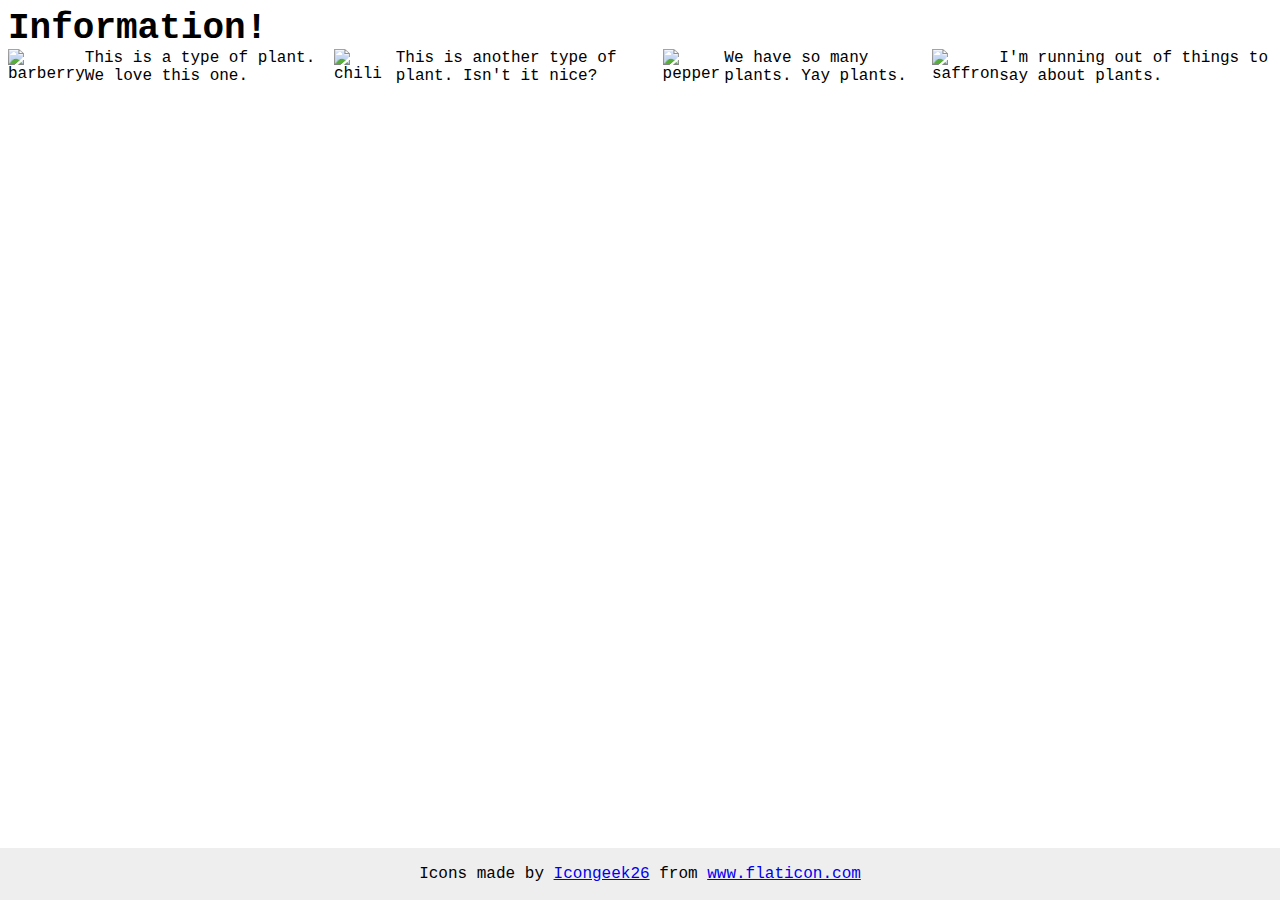
==== foundations/flex/04-flex-information/index.html @ a230d942 "Put all the plants onto one line" ====
<!DOCTYPE html>
<html lang="en">
  <head>
    <meta charset="UTF-8">
    <meta http-equiv="X-UA-Compatible" content="IE=edge">
    <meta name="viewport" content="width=device-width, initial-scale=1.0">
    <title>Information</title>
    <link rel="stylesheet" href="style.css">
  </head>
  <body>
    <div class="title">Information!</div>
    <div class="plants">
      <img src="./images/barberry.png" alt="barberry">
      <div class="text">This is a type of plant. We love this one.</div>

      <img src="./images/chilli.png" alt="chili">
      <div class="text">This is another type of plant. Isn't it nice?</div>

      <img src="./images/pepper.png" alt="pepper">
      <div class="text">We have so many plants. Yay plants.</div>

      <img src="./images/saffron.png" alt="saffron">
      <div class="text">I'm running out of things to say about plants.</div>
    </div>
    <!-- disregard this section, it's here to give attribution to the creator of these icons -->
    <div class="footer">
      <div>Icons made by <a href="https://www.flaticon.com/authors/icongeek26" title="Icongeek26">Icongeek26</a> from <a href="https://www.flaticon.com/" title="Flaticon">www.flaticon.com</a></div>
    </div>
  </body>
</html>
---- foundations/flex/04-flex-information/style.css ----
body {
  font-family: 'Courier New', Courier, monospace;
}

img {
  width: 100px;
  height: 100px;
}

.title {
  font-size: 36px;
  font-weight: 900;
}

.plants{
  display: flex;
}

/* do not edit this footer */
.footer {
  position: fixed;
  bottom: 0;
  left: 0;
  right: 0;
  height: 52px;
  display: flex;
  align-items: center;
  justify-content: center;
  background: #eee;
}
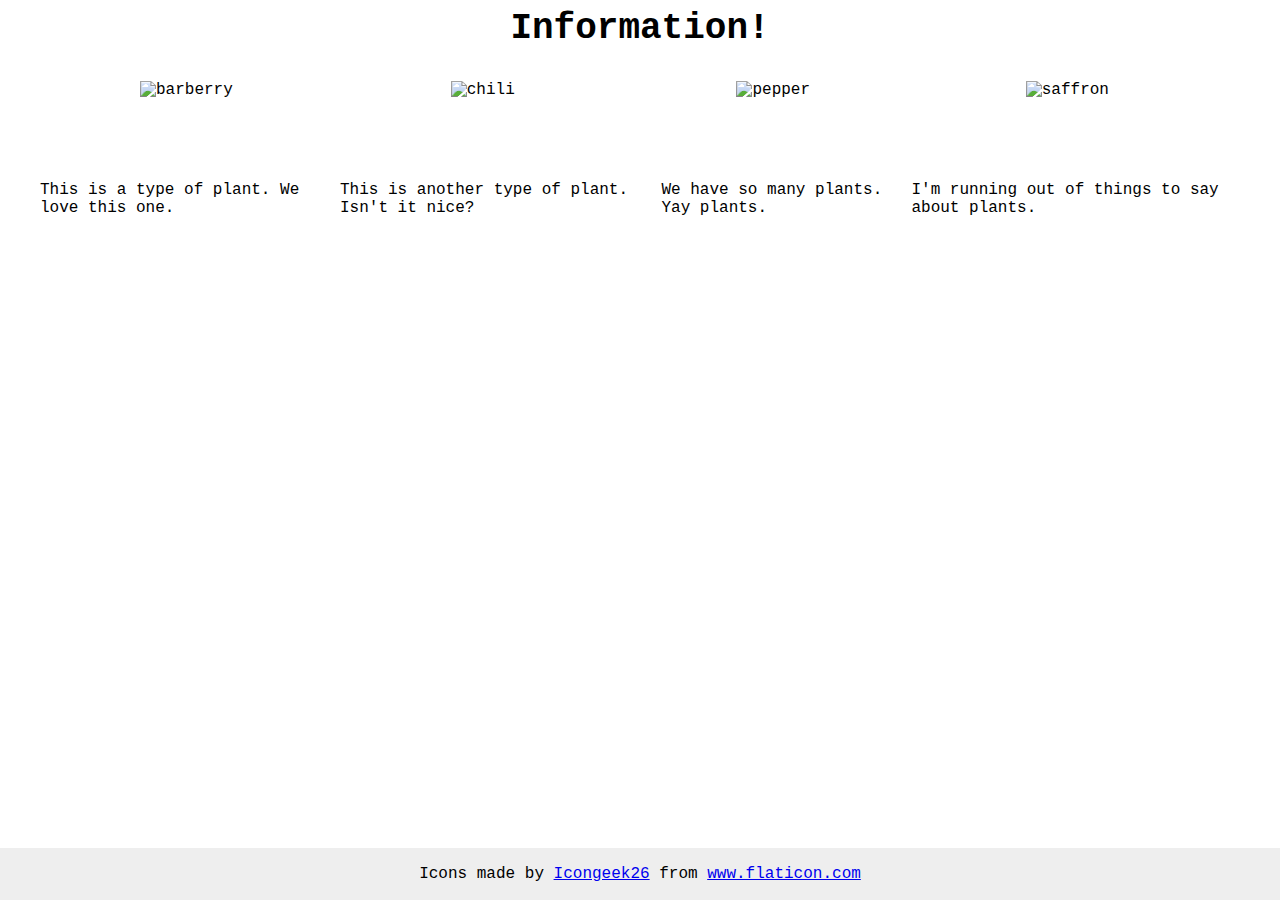
==== commit 4830c7b2: "Display items in columns centralising image" ====
--- a/foundations/flex/04-flex-information/index.html
+++ b/foundations/flex/04-flex-information/index.html
@@ -10,17 +10,25 @@
   <body>
     <div class="title">Information!</div>
     <div class="plants">
-      <img src="./images/barberry.png" alt="barberry">
-      <div class="text">This is a type of plant. We love this one.</div>
+      <div class="item">
+        <img src="./images/barberry.png" alt="barberry">
+        <div class="text">This is a type of plant. We love this one.</div>
+      </div>
 
-      <img src="./images/chilli.png" alt="chili">
-      <div class="text">This is another type of plant. Isn't it nice?</div>
+      <div class="item">
+        <img src="./images/chilli.png" alt="chili">
+        <div class="text">This is another type of plant. Isn't it nice?</div>
+      </div>
 
-      <img src="./images/pepper.png" alt="pepper">
-      <div class="text">We have so many plants. Yay plants.</div>
+      <div class="item">
+        <img src="./images/pepper.png" alt="pepper">
+        <div class="text">We have so many plants. Yay plants.</div>
+      </div>
 
-      <img src="./images/saffron.png" alt="saffron">
-      <div class="text">I'm running out of things to say about plants.</div>
+      <div class="item">
+        <img src="./images/saffron.png" alt="saffron">
+        <div class="text">I'm running out of things to say about plants.</div>
+      </div>
     </div>
     <!-- disregard this section, it's here to give attribution to the creator of these icons -->
     <div class="footer">
--- a/foundations/flex/04-flex-information/style.css
+++ b/foundations/flex/04-flex-information/style.css
@@ -10,10 +10,18 @@
 .title {
   font-size: 36px;
   font-weight: 900;
+  text-align: center;
 }
 
-.plants{
+.plants {
   display: flex;
+  margin: 32px;
+}
+
+.item{
+  display: flex;
+  flex-direction: column;
+  align-items: center;
 }
 
 /* do not edit this footer */
